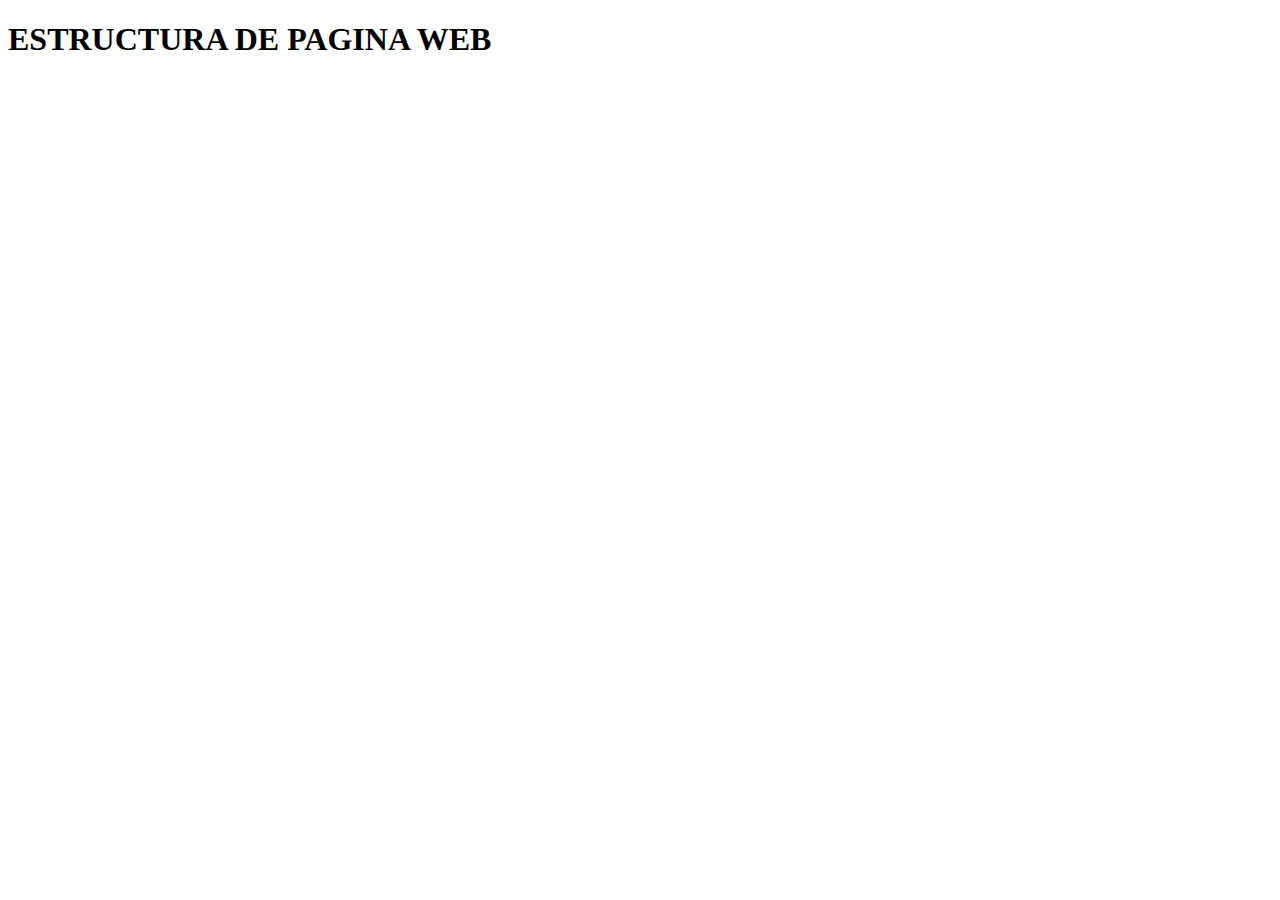
==== 01_estructura.html @ 3d6901c0 "MI PRIMER COMMIT" ====
<!DOCTYPE html>
<html lang="en">
<head>
    <meta charset="UTF-8">
    <meta http-equiv="X-UA-Compatible" content="IE=edge">
    <meta name="viewport" content="width=device-width, initial-scale=1.0">
    <title>ESTRUCTURA DE PAGINA WEB HTML 5</title>
</head>
<body>
    <h1>ESTRUCTURA DE PAGINA WEB</h1>
    
</body>
</html>
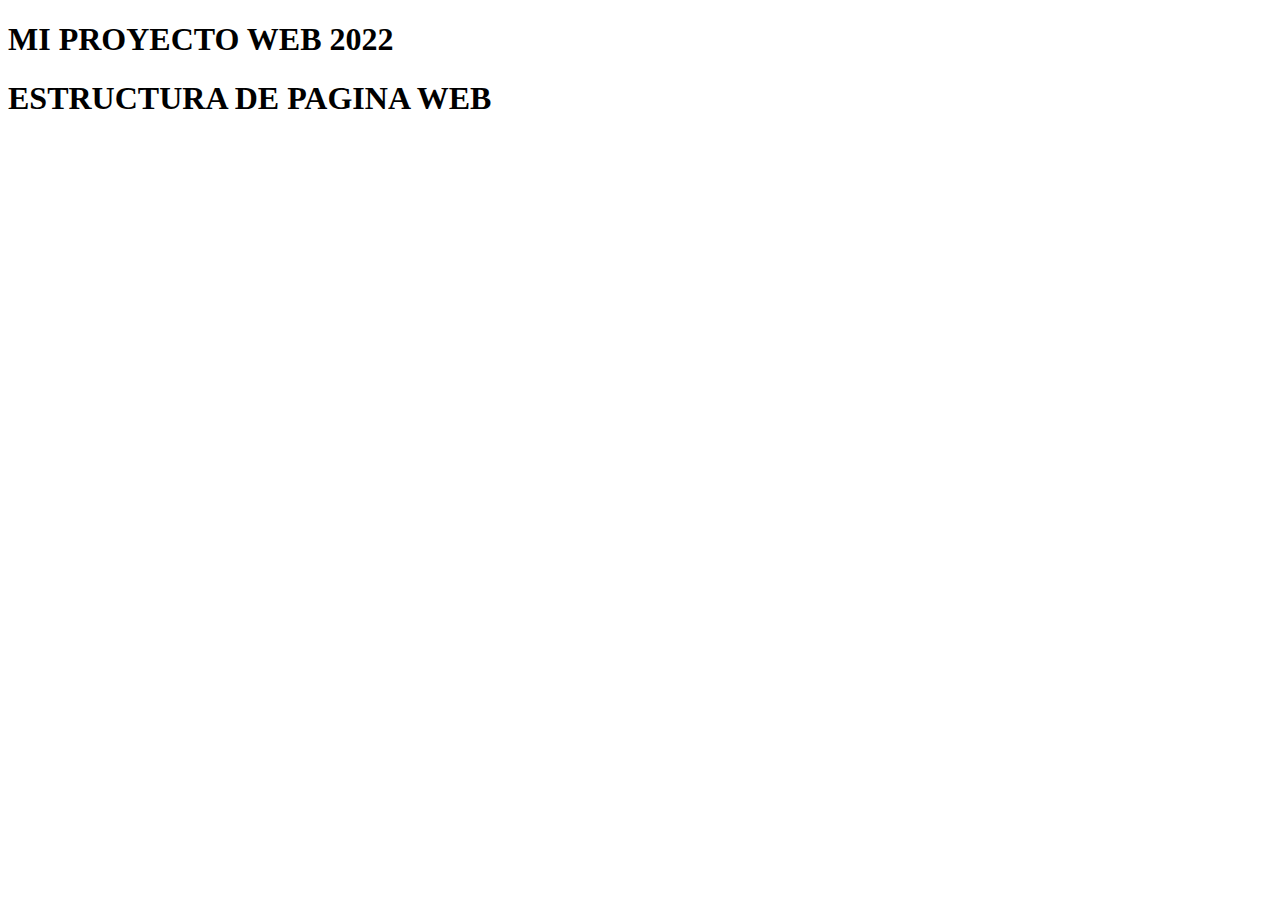
==== commit 40d2b352: "ACTUALIZACIÓN" ====
--- a/01_estructura.html
+++ b/01_estructura.html
@@ -7,6 +7,7 @@
     <title>ESTRUCTURA DE PAGINA WEB HTML 5</title>
 </head>
 <body>
+    <h1>MI PROYECTO WEB 2022</h1>
     <h1>ESTRUCTURA DE PAGINA WEB</h1>
     
 </body>
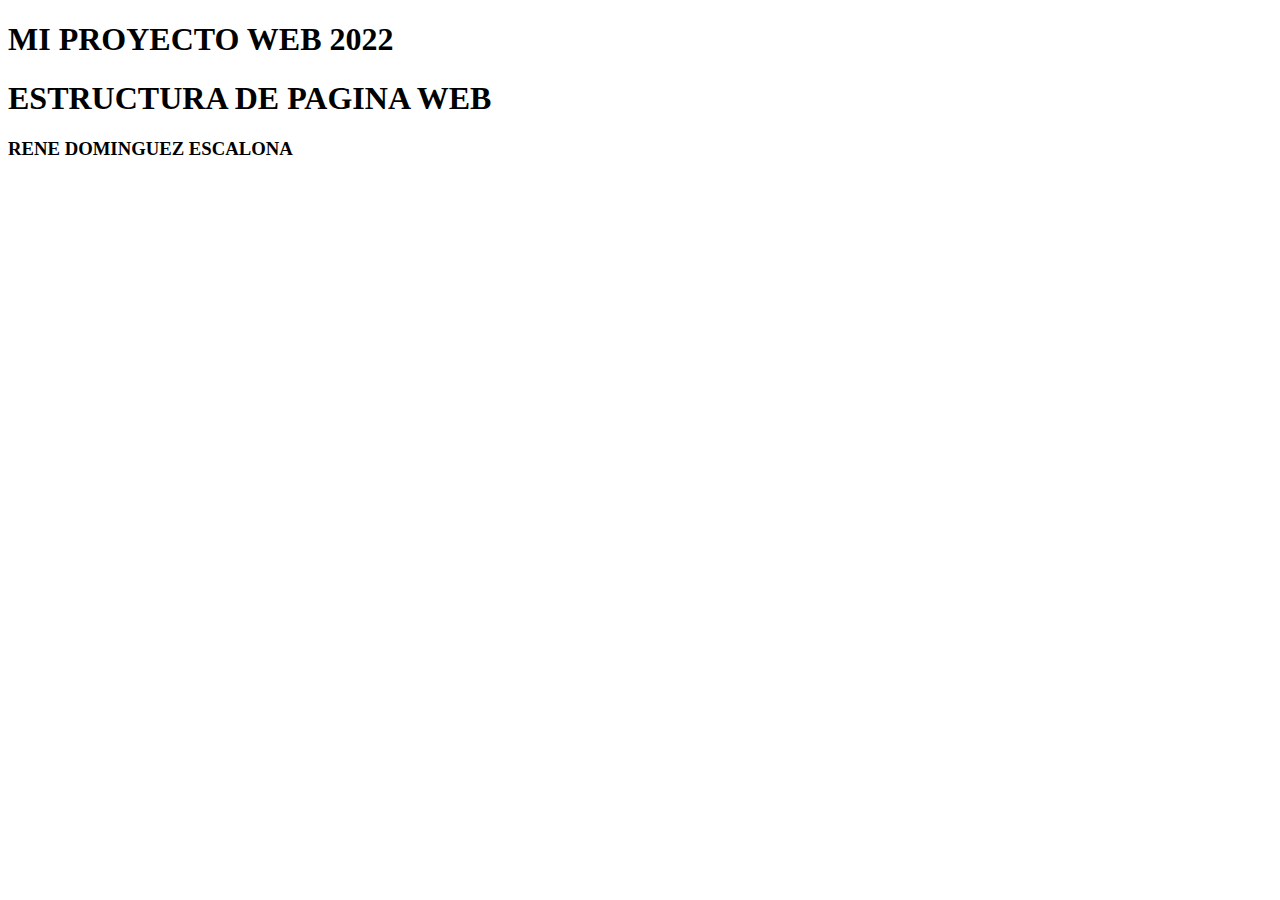
==== commit 362efe09: "AGREGUE MI NOMBRE" ====
--- a/01_estructura.html
+++ b/01_estructura.html
@@ -9,6 +9,7 @@
 <body>
     <h1>MI PROYECTO WEB 2022</h1>
     <h1>ESTRUCTURA DE PAGINA WEB</h1>
+    <h3>RENE DOMINGUEZ ESCALONA</h3>
     
 </body>
 </html>